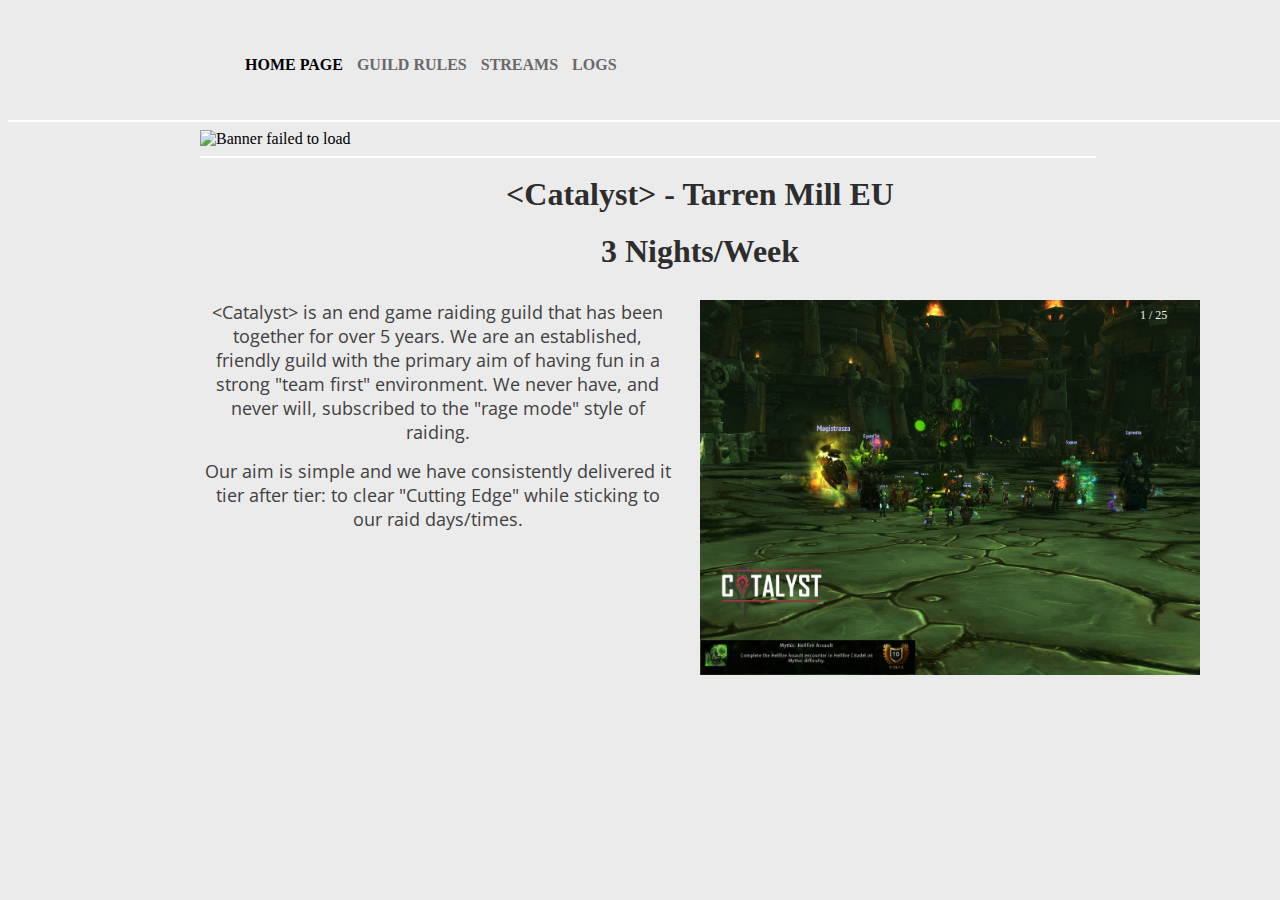
==== index.html @ cbd94009 "old design re-implementation" ====
<!DOCTYPE HTML>
<html>
    <head>
        <meta charset="utf-8">
        <link rel="stylesheet" href="stylesheet.css">
        <link rel="stylesheet" href="slideshow.css">
        <link rel="preconnect" href="https://fonts.gstatic.com">
        <link href="https://fonts.googleapis.com/css2?family=Open+Sans&display=swap" rel="stylesheet">

        <script type="text/javascript" src="slideshow.js"></script>

        <title>Catalyst</title>
    </head>
    
    <body>
        <div class="main-nav">
            <ul>
                <li class="nav-selected">
                    <a href="index.html">HOME PAGE</a>
                </li>
                <li class="nav-unselected">
                    <a href="guild-rules/guild-rules.html">GUILD RULES</a>
                </li>
                <li class="nav-unselected">
                    <a href="streams/streams.html">STREAMS</a>
                </li>
                <li class="nav-unselected">
                    <a href="https://www.warcraftlogs.com/guild/eu/tarren-mill/catalyst" target="_blank">LOGS</a>
                </li>
            </ul>
        </div>

        <hr>

        <div class="content">
            <div class="banner center">
                <img src="assets/banner.png" alt="Banner failed to load">
            </div>

            <hr>
    
            <div class="title center">
                <h1>&lt;Catalyst&gt; - Tarren Mill EU</h1>
                <h1>3 Nights/Week</h1>
            </div>
    
            <div class="double-panel center">
                <div id="guild-info">
                    <p>
                        &lt;Catalyst&gt; is an end game raiding guild that has been together for over 5 years. We are an established, friendly guild with the primary aim of having fun in a strong "team first" environment. We never have, and never will, subscribed to the "rage mode" style of raiding.
                    </p>
                    <p>
                        Our aim is simple and we have consistently delivered it tier after tier: to clear "Cutting Edge" while sticking to our raid days/times.
                    </p>
                </div>
                <div class="gallery">
                    <div class="mySlides fade">
                        <div class="numbertext">1 / 25</div>
                        <img src="assets/killshots/Hellfire_Assault_CE.jpg" style="width:100%">
                    </div>

                    <div class="mySlides fade">
                        <div class="numbertext">2 / 25</div>
                        <img src="assets/killshots/Xavius_AotC.jpg" style="width:100%">
                    </div>

                    <div class="mySlides fade">
                        <div class="numbertext">3 / 25</div>
                        <img src="assets/killshots/Nythendra_CE.jpg" style="width:100%">
                    </div>

                    <div class="mySlides fade">
                        <div class="numbertext">4 / 25</div>
                        <img src="assets/killshots/Ursoc_CE.jpg" style="width:100%">
                    </div>

                    <div class="mySlides fade">
                        <div class="numbertext">5 / 25</div>
                        <img src="assets/killshots/Elerthe_Renferal_CE.jpg" style="width:100%">
                    </div>

                    <div class="mySlides fade">
                        <div class="numbertext">6 / 25</div>
                        <img src="assets/killshots/Dragons_Of_Nightmare_CE.jpg" style="width:100%">
                    </div>

                    <div class="mySlides fade">
                        <div class="numbertext">7 / 25</div>
                        <img src="assets/killshots/Ilgynoth_EN_CE.jpg" style="width:100%">
                    </div>

                    <div class="mySlides fade">
                        <div class="numbertext">8 / 25</div>
                        <img src="assets/killshots/Cenarius_CE.jpg" style="width:100%">
                    </div>

                    <div class="mySlides fade">
                        <div class="numbertext">9 / 25</div>
                        <img src="assets/killshots/Xavius_CE.jpg" style="width:100%">
                    </div>

                    <div class="mySlides fade">
                        <div class="numbertext">10 / 25</div>
                        <img src="assets/killshots/AoTC_Trial.jpg" style="width:100%">
                    </div>

                    <div class="mySlides fade">
                        <div class="numbertext">11 / 25</div>
                        <img src="assets/killshots/Odyn_CE.jpg" style="width:100%">
                    </div>

                    <div class="mySlides fade">
                        <div class="numbertext">12 / 25</div>
                        <img src="assets/killshots/Guarm_CE.jpg" style="width:100%">
                    </div>

                    <div class="mySlides fade">
                        <div class="numbertext">13 / 25</div>
                        <img src="assets/killshots/Helya_CE.jpg" style="width:100%">
                    </div>

                    <div class="mySlides fade">
                        <div class="numbertext">14 / 25</div>
                        <img src="assets/killshots/AotC_Guldan.jpg" style="width:100%">
                    </div>

                    <div class="mySlides fade">
                        <div class="numbertext">15 / 25</div>
                        <img src="assets/killshots/Skorpyron_CE.jpg" style="width:100%">
                    </div>

                    <div class="mySlides fade">
                        <div class="numbertext">16 / 25</div>
                        <img src="assets/killshots/Trilliax_CE.jpg" style="width:100%">
                    </div>

                    <div class="mySlides fade">
                        <div class="numbertext">17 / 25</div>
                        <img src="assets/killshots/Chronomatic_CE.jpg" style="width:100%">
                    </div>

                    <div class="mySlides fade">
                        <div class="numbertext">18 / 25</div>
                        <img src="assets/killshots/Krosus_CE.jpg" style="width:100%">
                    </div>

                    <div class="mySlides fade">
                        <div class="numbertext">19 / 25</div>
                        <img src="assets/killshots/SA_CE.jpg" style="width:100%">
                    </div>

                    <div class="mySlides fade">
                        <div class="numbertext">20 / 25</div>
                        <img src="assets/killshots/High_Botanist_Telarn_CE.jpg" style="width:100%">
                    </div>

                    <div class="mySlides fade">
                        <div class="numbertext">21 / 25</div>
                        <img src="assets/killshots/Tichondrius_CE.jpg" style="width:100%">
                    </div>

                    <div class="mySlides fade">
                        <div class="numbertext">22 / 25</div>
                        <img src="assets/killshots/SAE_CE.jpg" style="width:100%">
                    </div>

                    <div class="mySlides fade">
                        <div class="numbertext">23 / 25</div>
                        <img src="assets/killshots/Elisande_CE.jpg" style="width:100%">
                    </div>

                    <div class="mySlides fade">
                        <div class="numbertext">24 / 25</div>
                        <img src="assets/killshots/Guldan_CE.jpg" style="width:100%">
                    </div>

                    <div class="mySlides fade">
                        <div class="numbertext">25 / 25</div>
                        <img src="assets/killshots/KJ_CE.gif" style="width:100%">
                    </div>

                    <!--<a class="prev" onclick="plusSlides(-1)">&#10094;</a>
                    <a class="next" onclick="plusSlides(1)">&#10095;</a>-->

                    <script>
                        showSlides();
                    </script>
                </div>
            </div>
        </div>
        
    </body>
</html>
---- stylesheet.css ----
:root {
    --primary-text: rgb(65, 65, 65);
    --selected-text: rgb(0, 0, 0);
    --unselected-text: rgb(105, 105, 105);
    --nav-text: rgb(105, 105, 105);
    --title-text: rgb(45, 45, 45);
}

@font-face {
    font-family: 'Morpheus';
    src: url('assets/fonts/MORPHEUS.ttf');
}

body {
    background-color: rgb(235, 235, 235);
    width: 100%;
    font-size: 16px;
    font-family: 'Morpheus';
}

body p {
    font-family: 'Open Sans', sans-serif;
    color: var(--primary-text);
}

hr {
    border: 1px solid white;
}

.main-nav {
    margin: 30px 0 20px 15%;
    padding: 10px 0 10px 0;
}

.main-nav ul li {
    display: inline;
    margin: 0 5px;
}

.main-nav ul li a {
    text-decoration: none;
    color: var(--nav-text);
    font-weight: bold;
    font-style: normal;
}

.main-nav ul li a:hover {
    color: var(--selected-text) !important;
}

.nav-selected a {
    color: var(--selected-text) !important;
}

.content {
    width: 70%;
    margin: 0 15%;
}

.center {
    margin: 10 auto;
    min-width: 600px;
}

.banner img {
    margin: 0 auto;
    display: flex;
    width: 100%;
    max-width: 1000px;
}

.title {
    color: var(--primary-text);
    width: 1000px;
    margin: 0 auto;
    display: grid;
}

.title h1 {
    font-size: 32px;
    margin: 10px auto;
    font-family: 'Morpheus';
    color: var(--title-text);
}

.double-panel {
    width: 1000px;
    margin: 20px auto;
    display: flex;
}

#guild-info {
    color: var(--primary-text);
    font-size: 18px;
    width: 50%;
    text-align: center;
}

#guild-info p {
    margin: 0 25px 15px auto; 
}

#gallery {
    width: 50%;
}
---- slideshow.css ----
/* Shameless plug from w3c */

* {box-sizing:border-box}

/* Slideshow container */
.gallery {
  max-width: 50%;
  position: relative;
  margin: auto;
}

/* Hide the images by default */
.mySlides {
  display: none;
}

/* Next & previous buttons */
.prev, .next {
  cursor: pointer;
  position: absolute;
  top: 50%;
  width: auto;
  margin-top: -22px;
  padding: 16px;
  color: white;
  font-weight: bold;
  font-size: 18px;
  transition: 0.6s ease;
  border-radius: 0 3px 3px 0;
  user-select: none;
}

/* Position the "next button" to the right */
.next {
  right: 0;
  border-radius: 3px 0 0 3px;
}

/* On hover, add a black background color with a little bit see-through */
.prev:hover, .next:hover {
  background-color: rgba(0,0,0,0.8);
}

/* Caption text */
.text {
  color: #f2f2f2;
  font-size: 15px;
  padding: 8px 12px;
  position: absolute;
  bottom: 8px;
  width: 100%;
  text-align: center;
}

/* Number text (1/3 etc) */
.numbertext {
  color: #f2f2f2;
  font-size: 12px;
  padding: 8px 12px 8px 88%;
  position: absolute;
  float: right;
  top: 0;
}

/* Fading animation */
.fade {
  -webkit-animation-name: fade;
  -webkit-animation-duration: 1.5s;
  animation-name: fade;
  animation-duration: 1.5s;
}

@-webkit-keyframes fade {
  from {opacity: .4}
  to {opacity: 1}
}

@keyframes fade {
  from {opacity: .4}
  to {opacity: 1}
}
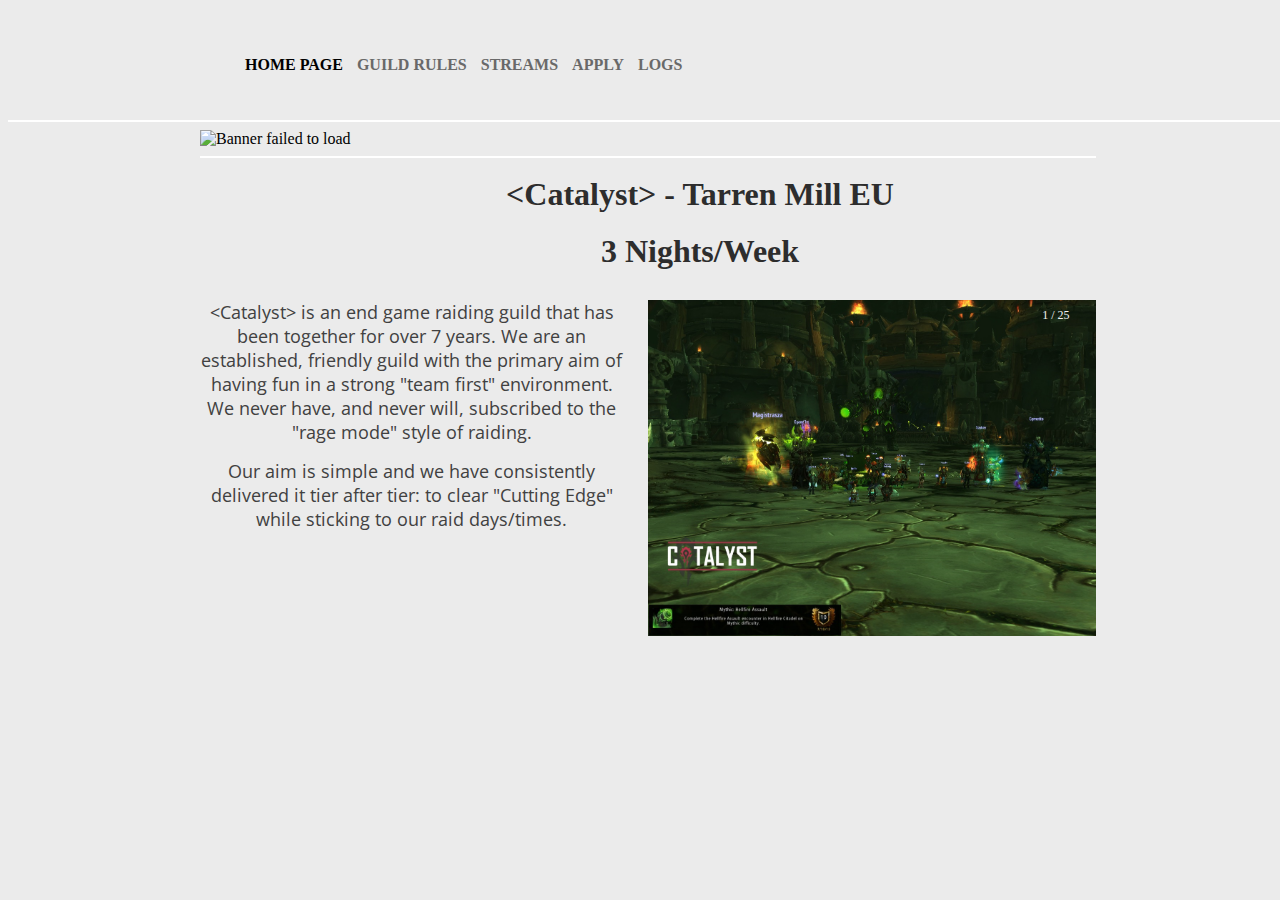
==== commit 405a43b8: "font src fix" ====
--- a/index.html
+++ b/index.html
@@ -25,6 +25,9 @@
                     <a href="streams/streams.html">STREAMS</a>
                 </li>
                 <li class="nav-unselected">
+                    <a href="https://goo.gl/forms/HgwugXCLnZHf4tka2" target="_blank">APPLY</a>
+                </li>
+                <li class="nav-unselected">
                     <a href="https://www.warcraftlogs.com/guild/eu/tarren-mill/catalyst" target="_blank">LOGS</a>
                 </li>
             </ul>
@@ -47,7 +50,7 @@
             <div class="double-panel center">
                 <div id="guild-info">
                     <p>
-                        &lt;Catalyst&gt; is an end game raiding guild that has been together for over 5 years. We are an established, friendly guild with the primary aim of having fun in a strong "team first" environment. We never have, and never will, subscribed to the "rage mode" style of raiding.
+                        &lt;Catalyst&gt; is an end game raiding guild that has been together for over 7 years. We are an established, friendly guild with the primary aim of having fun in a strong "team first" environment. We never have, and never will, subscribed to the "rage mode" style of raiding.
                     </p>
                     <p>
                         Our aim is simple and we have consistently delivered it tier after tier: to clear "Cutting Edge" while sticking to our raid days/times.
--- a/stylesheet.css
+++ b/stylesheet.css
@@ -8,7 +8,7 @@
 
 @font-face {
     font-family: 'Morpheus';
-    src: url('assets/fonts/MORPHEUS.ttf');
+    src: url('assets/fonts/Morpheus.ttf');
 }
 
 body {
@@ -84,7 +84,8 @@
 }
 
 .double-panel {
-    width: 1000px;
+    width: 1400px;
+    max-width: 100%;
     margin: 20px auto;
     display: flex;
 }
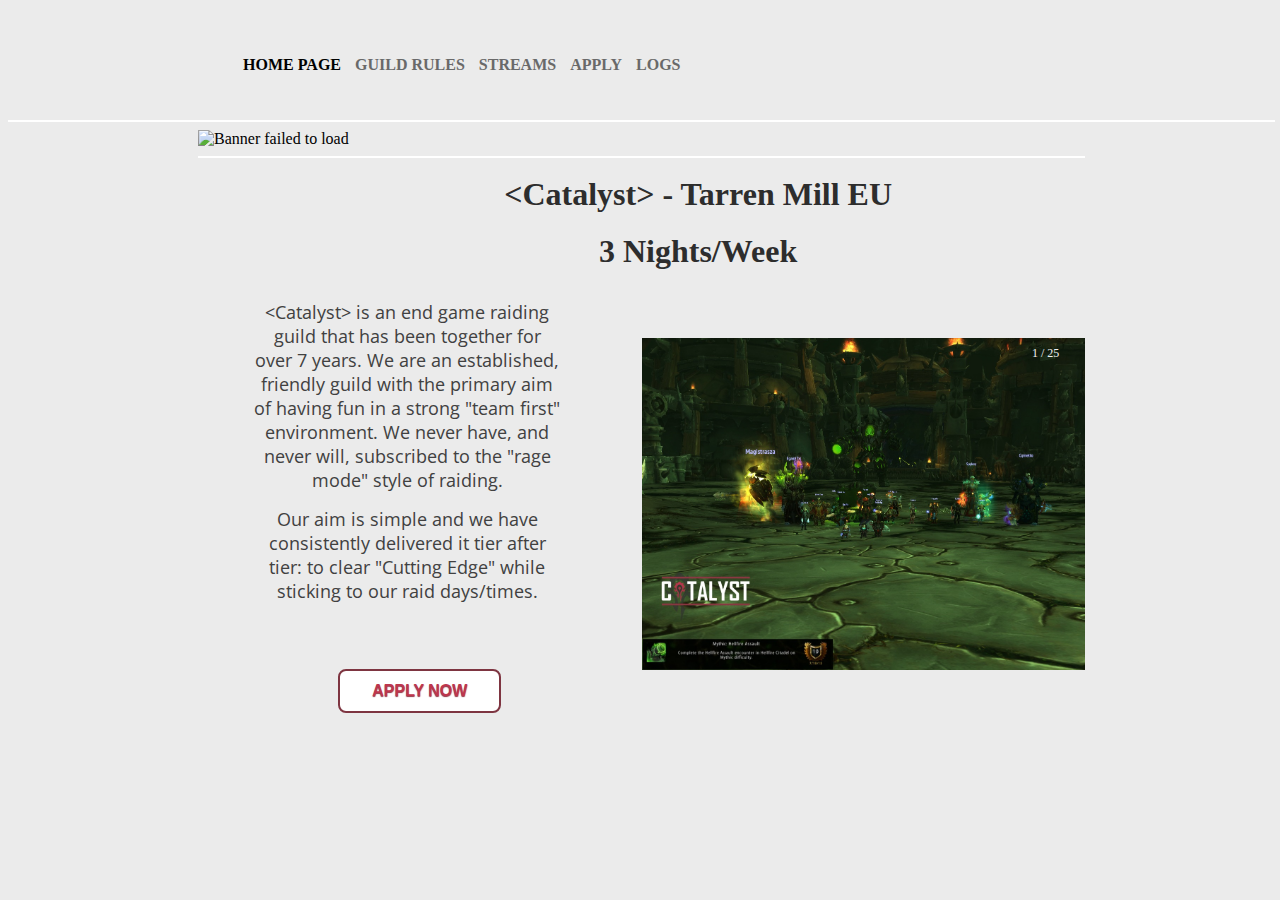
==== commit c93bd4f6: "Apply-now btn, slight restyling" ====
--- a/index.html
+++ b/index.html
@@ -49,12 +49,15 @@
     
             <div class="double-panel center">
                 <div id="guild-info">
-                    <p>
-                        &lt;Catalyst&gt; is an end game raiding guild that has been together for over 7 years. We are an established, friendly guild with the primary aim of having fun in a strong "team first" environment. We never have, and never will, subscribed to the "rage mode" style of raiding.
-                    </p>
-                    <p>
-                        Our aim is simple and we have consistently delivered it tier after tier: to clear "Cutting Edge" while sticking to our raid days/times.
-                    </p>
+                    <div id="guild-info-text">
+                        <p>
+                            &lt;Catalyst&gt; is an end game raiding guild that has been together for over 7 years. We are an established, friendly guild with the primary aim of having fun in a strong "team first" environment. We never have, and never will, subscribed to the "rage mode" style of raiding.
+                        </p>
+                        <p>
+                            Our aim is simple and we have consistently delivered it tier after tier: to clear "Cutting Edge" while sticking to our raid days/times.
+                        </p>
+                        <button id="apply-btn" onclick="window.open('https://goo.gl/forms/HgwugXCLnZHf4tka2')">APPLY NOW</button>
+                    </div>
                 </div>
                 <div class="gallery">
                     <div class="mySlides fade">
--- a/stylesheet.css
+++ b/stylesheet.css
@@ -13,7 +13,7 @@
 
 body {
     background-color: rgb(235, 235, 235);
-    width: 100%;
+    width: 99%;
     font-size: 16px;
     font-family: 'Morpheus';
 }
@@ -97,10 +97,46 @@
     text-align: center;
 }
 
+#guild-info-text {
+    width: 75%;
+    margin: auto auto;
+}
+
 #guild-info p {
     margin: 0 25px 15px auto; 
 }
 
 #gallery {
     width: 50%;
+}
+
+#apply-btn {
+    margin-top: 50px;
+    background-color:#ffffff;
+	border-radius:8px;
+	border:2px solid #7e3541;
+	display:inline-block;
+	cursor:pointer;
+    color: #be364d;
+	font-family:Arial;
+	font-size:16px;
+	font-weight:bold;
+	padding:11px 32px;
+	text-decoration:none;
+    text-shadow: 0px 1px 1px #913545;
+    position:relative;
+    top:1px;
+}
+
+#apply-btn:hover {
+    color: #ffffff;
+    text-shadow: 0px 1px 0px #a0a0a0;
+    background-color: #7e3541;
+}
+
+#apply-btn:active {
+    color: #ffffff;
+    text-shadow: 0px 1px 0px #575757;
+    background-color: #6e2b36;
+    border-color: #000000;
 }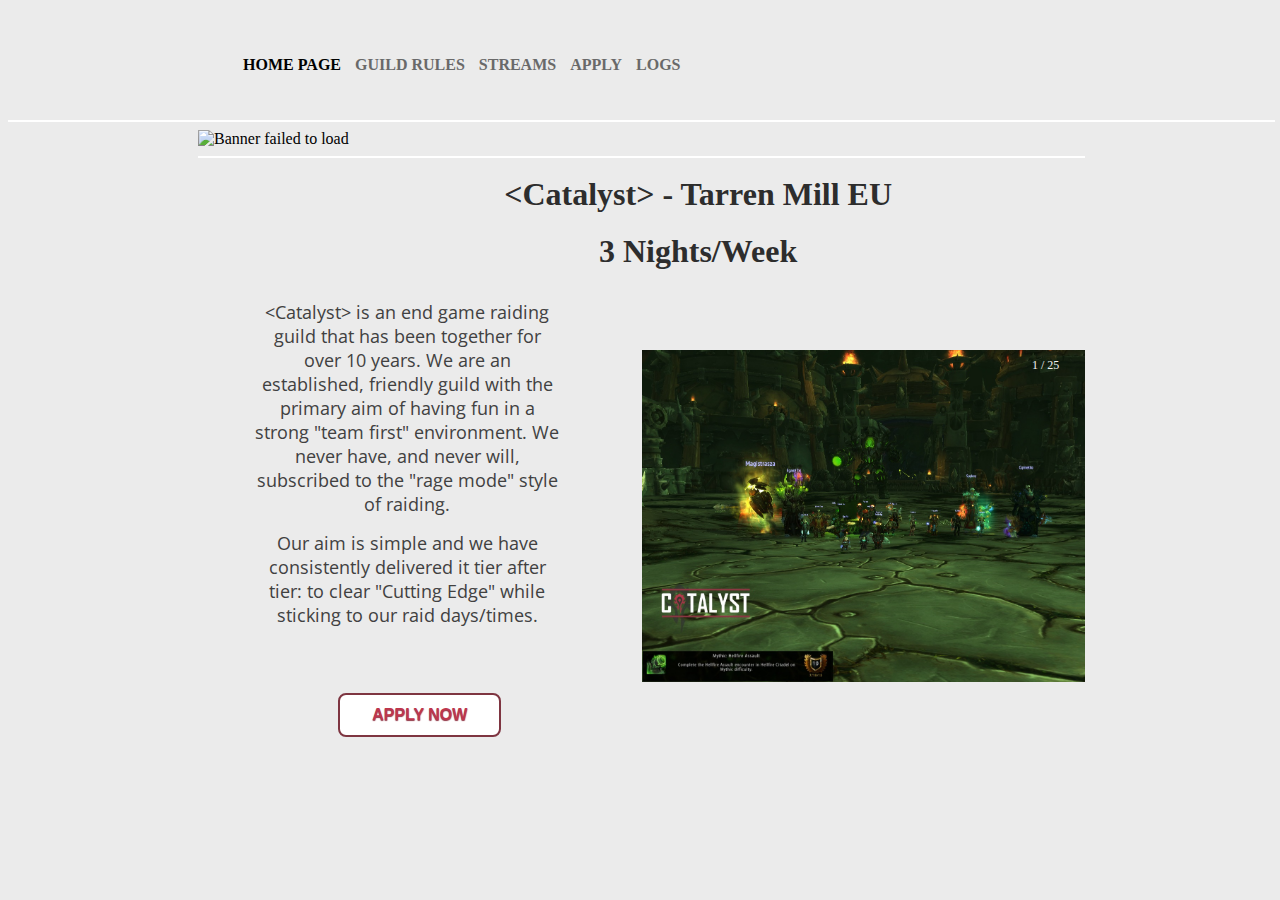
==== commit 20863c80: "Update index.html" ====
--- a/index.html
+++ b/index.html
@@ -25,7 +25,7 @@
                     <a href="streams/streams.html">STREAMS</a>
                 </li>
                 <li class="nav-unselected">
-                    <a href="https://goo.gl/forms/HgwugXCLnZHf4tka2" target="_blank">APPLY</a>
+                    <a href="https://forms.gle/KXx5M6seue7rsZ9i9" target="_blank">APPLY</a>
                 </li>
                 <li class="nav-unselected">
                     <a href="https://www.warcraftlogs.com/guild/eu/tarren-mill/catalyst" target="_blank">LOGS</a>
@@ -51,12 +51,12 @@
                 <div id="guild-info">
                     <div id="guild-info-text">
                         <p>
-                            &lt;Catalyst&gt; is an end game raiding guild that has been together for over 7 years. We are an established, friendly guild with the primary aim of having fun in a strong "team first" environment. We never have, and never will, subscribed to the "rage mode" style of raiding.
+                            &lt;Catalyst&gt; is an end game raiding guild that has been together for over 10 years. We are an established, friendly guild with the primary aim of having fun in a strong "team first" environment. We never have, and never will, subscribed to the "rage mode" style of raiding.
                         </p>
                         <p>
                             Our aim is simple and we have consistently delivered it tier after tier: to clear "Cutting Edge" while sticking to our raid days/times.
                         </p>
-                        <button id="apply-btn" onclick="window.open('https://goo.gl/forms/HgwugXCLnZHf4tka2')">APPLY NOW</button>
+                        <button id="apply-btn" onclick="window.open('https://forms.gle/KXx5M6seue7rsZ9i9')">APPLY NOW</button>
                     </div>
                 </div>
                 <div class="gallery">
@@ -127,7 +127,7 @@
 
                     <div class="mySlides fade">
                         <div class="numbertext">14 / 25</div>
-                        <img src="assets/killshots/AotC_Guldan.jpg" style="width:100%">
+                        <img src="assets/killshots/AoTC_Guldan.jpg" style="width:100%">
                     </div>
 
                     <div class="mySlides fade">
@@ -196,4 +196,4 @@
         </div>
         
     </body>
-</html>+</html>
